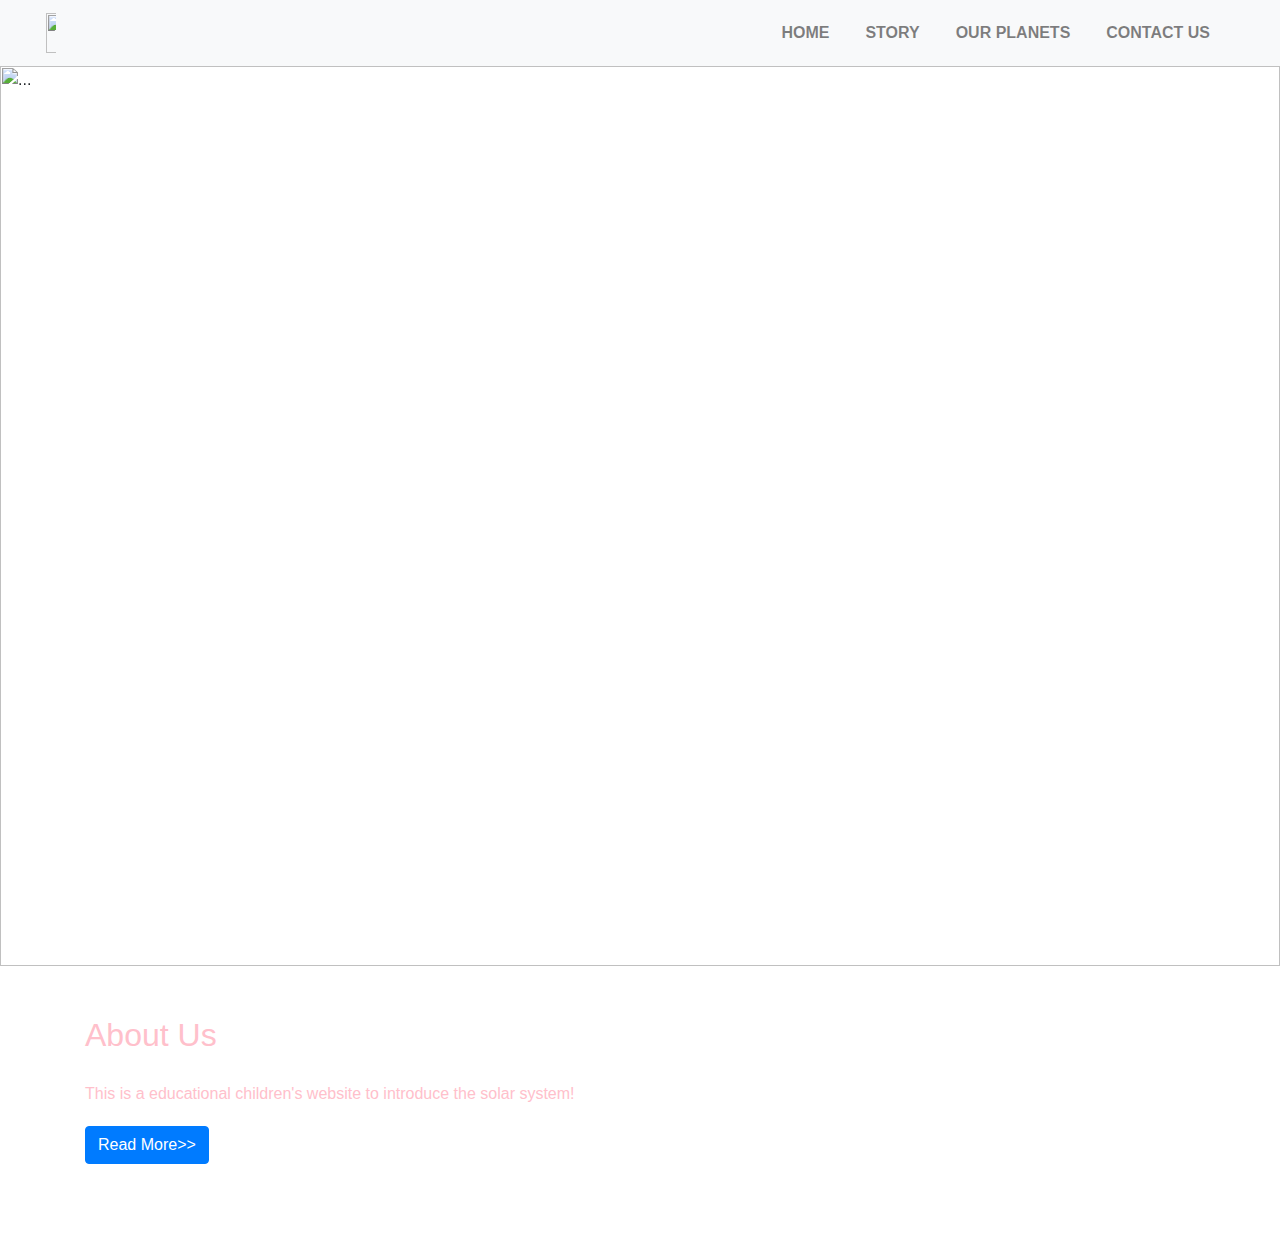
==== index.html @ 0f3926f1 "added files" ====
<html>
    <head>
        <title>Stories of the Solar System</title>
        <link rel="stylesheet" href="style.css">
        <link rel="stylesheet" href="https://stackpath.bootstrapcdn.com/bootstrap/4.4.1/css/bootstrap.min.css">
        <script src="https://code.jquery.com/jquery-3.4.1.slim.min.js" integrity="sha384-J6qa4849blE2+poT4WnyKhv5vZF5SrPo0iEjwBvKU7imGFAV0wwj1yYfoRSJoZ+n"></script> </script>
        <script src="https://cdn.jsdelivr.net/npm/popper.js@1.16.0/dist/umd/popper.min.js" integrity="sha384-Q6E9RHvbIyZFJoft+2mJbHaEWldlvI9IOYy5n3zV9zzTtmI3UksdQRVvoxMfooAo" ></script>
        <script src="https://stackpath.bootstrapcdn.com/bootstrap/4.4.1/js/bootstrap.min.js" integrity="sha384-wfSDF2E50Y2D1uUdj0O3uMBJnjuUD4Ih7YwaYd1iqfktj0Uod8GCExl3Og8ifwB6" ></script>
        <link rel="stylesheet" href="https://stackpath.bootstrapcdn.com/font-awesome/4.7.0/css/font-awesome.min.css">
    </head>
    <body>
    <!--Navigation bar-->
    <section id="nav-bar">
        <nav class="navbar navbar-expand-lg navbar-light bg-light">
            <a class="navbar-brand" href="#"><img src="img/solar-logo.png"></a>
            <button class="navbar-toggler" type="button" data-toggle="collapse" data-target="#navbarSupportedContent" aria-controls="navbarSupportedContent" aria-expanded="false" aria-label="Toggle navigation">
              <span class="navbar-toggler-icon"></span>
            </button>
          
            <div class="collapse navbar-collapse" id="navbarSupportedContent">
              <ul class="navbar-nav ml-auto">
                <li class="nav-item">
                  <a class="nav-link" href="#">HOME</a>
                </li>
                <li class="nav-item">
                  <a class="nav-link" href="#">STORY</a>
                 <li class="nav-item">
                    <a class="nav-link" href="#">OUR PLANETS</a>
                <li class="nav-item">
                    <a class="nav-link" href="#">CONTACT US</a>
                </li>
                <li class="nav-item">
                  <a class="nav-link" href="#" tabindex="-1" aria-disabled="true"></a>
                </li>
              </ul>
            </div>
          </nav>
    </section>
</section>
<div id="slider">
    <div id="carouselExampleIndicators" class="carousel slide" data-ride="carousel">
        <ol class="carousel-indicators">
          <li data-target="#carouselExampleIndicators" data-slide-to="0" class="active"></li>
          <li data-target="#carouselExampleIndicators" data-slide-to="1"></li>
          <li data-target="#carouselExampleIndicators" data-slide-to="2"></li>
        </ol>
        <div class="carousel-inner">
          <div class="carousel-item active">
            <img src="..." class="d-block w-100" alt="...">
          </div>
          <div class="carousel-item">
            <img src="..." class="d-block w-100" alt="...">
          </div>
          <div class="carousel-item">
            <img src="..." class="d-block w-100" alt="...">
          </div>
        </div>
        <a class="carousel-control-prev" href="#carouselExampleIndicators" role="button" data-slide="prev">
          <span class="carousel-control-prev-icon" aria-hidden="true"></span>
          <span class="sr-only">Previous</span>
        </a>
        <a class="carousel-control-next" href="#carouselExampleIndicators" role="button" data-slide="next">
          <span class="carousel-control-next-icon" aria-hidden="true"></span>
          <span class="sr-only">Next</span>
        </a>
      </div>
</div>
</body>
  
    <!---About-->
    <section id="about">
        <div class="container">
            <div class="row"></div>
            <div class="col-md-6"></div>
            <h2> About Us</h2>
            <div class="about-content">
              This is a educational children's website to introduce the solar system! <!--Needs to change--->  
            </div>
            <button type="button" class="btn btn-primary"> Read More>> </button>
        </div>
    </section>
</div>



</body>


</html>
---- style.css ----
#nav-bar
{
    position: sticky;
    top:0;
    z-index: 10;
}
.navbar-brand img
{
    height: 40px;
    padding-left: 30px;
}
.navbar-nav li
{
    padding: 0 10px;
}
.navbar-nav li a
{
    padding: 0 10px;
    float:right;
    text-align:left;
}
.nav-bar ul li a:hover
{
    color: pink;
}
.navbar
{
    background:lightblue;
}
.navbar-toggle
{
    border:none;
}
.nav-link
{
    color: #555;
    font-weight:600;
    font-size: 16px; 
}
#slider
{
    width: 100%;
}
.carousel-caption
{
    top: 50%;
    transform: translateY(-50%);
    bottom: initial;
}
.carousel-caption h5
{
    color: white;
    font-size:42 px;
}
#about
{
    padding-top: 50px;
    padding-bottom: 50px;
    color: Pink;
}
.about-content
{
    padding-top:20px;
}
#about button
{
    margin-top: 20px;
    margin-bottom: 30px;
}
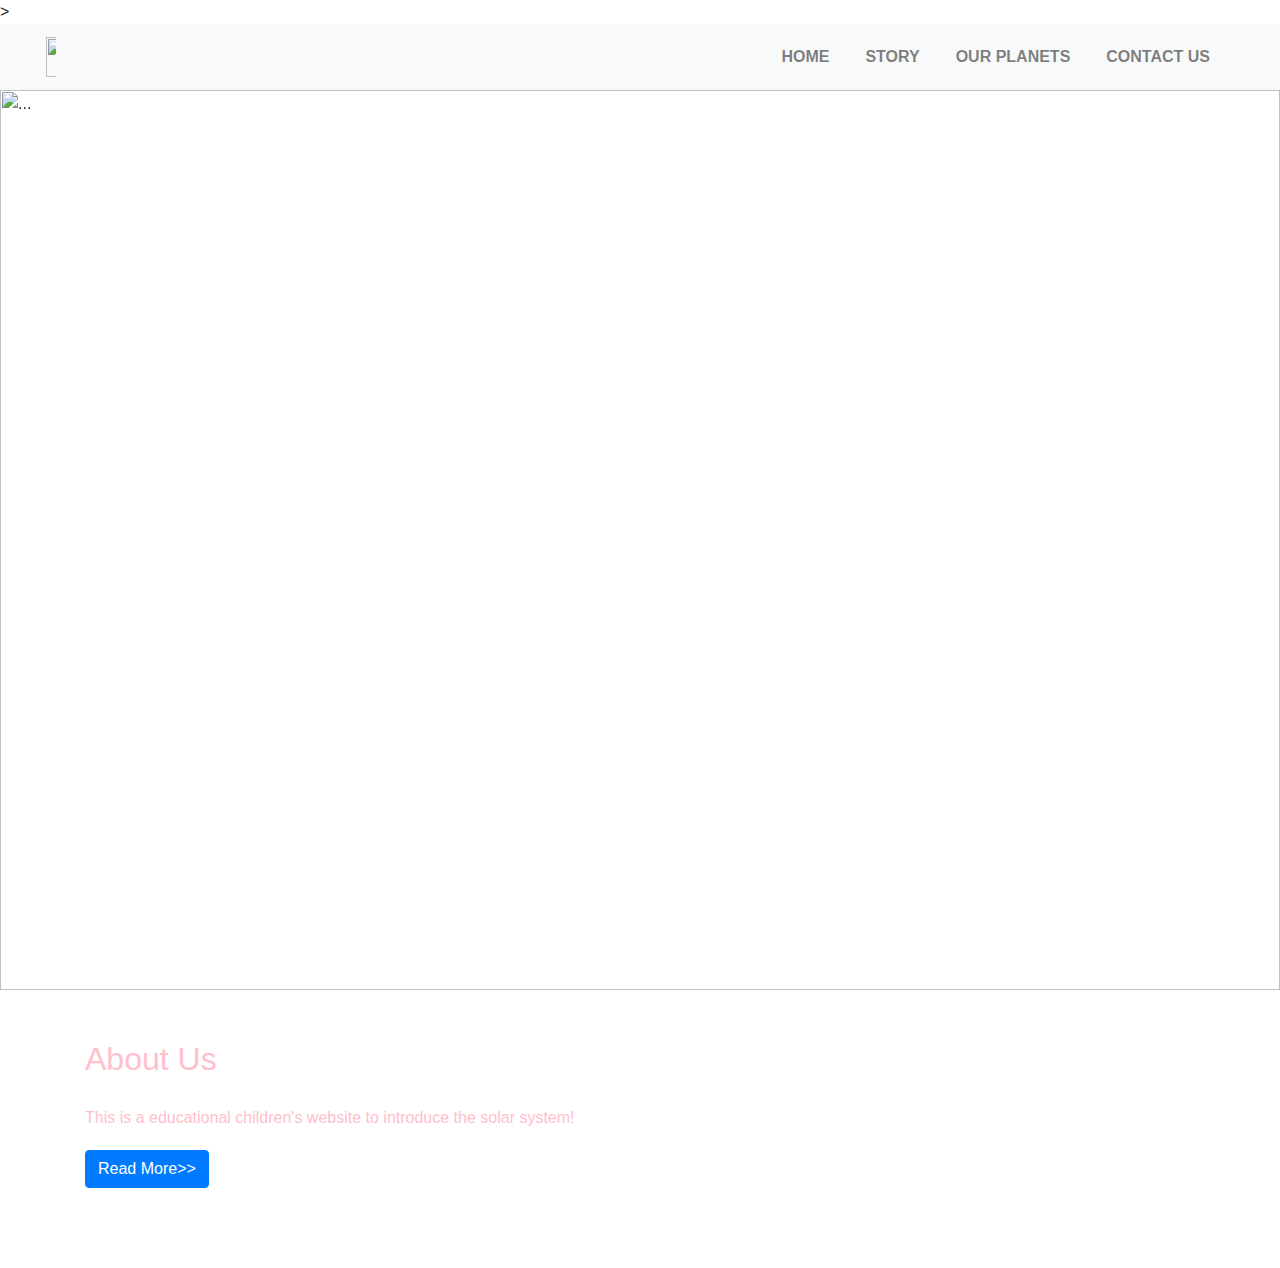
==== commit 0f983284: "changed tags" ====
--- a/index.html
+++ b/index.html
@@ -8,7 +8,7 @@
         <script src="https://stackpath.bootstrapcdn.com/bootstrap/4.4.1/js/bootstrap.min.js" integrity="sha384-wfSDF2E50Y2D1uUdj0O3uMBJnjuUD4Ih7YwaYd1iqfktj0Uod8GCExl3Og8ifwB6" ></script>
         <link rel="stylesheet" href="https://stackpath.bootstrapcdn.com/font-awesome/4.7.0/css/font-awesome.min.css">
     </head>
-    <body>
+    >
     <!--Navigation bar-->
     <section id="nav-bar">
         <nav class="navbar navbar-expand-lg navbar-light bg-light">
@@ -65,7 +65,7 @@
         </a>
       </div>
 </div>
-</body>
+<div>
   
     <!---About-->
     <section id="about">
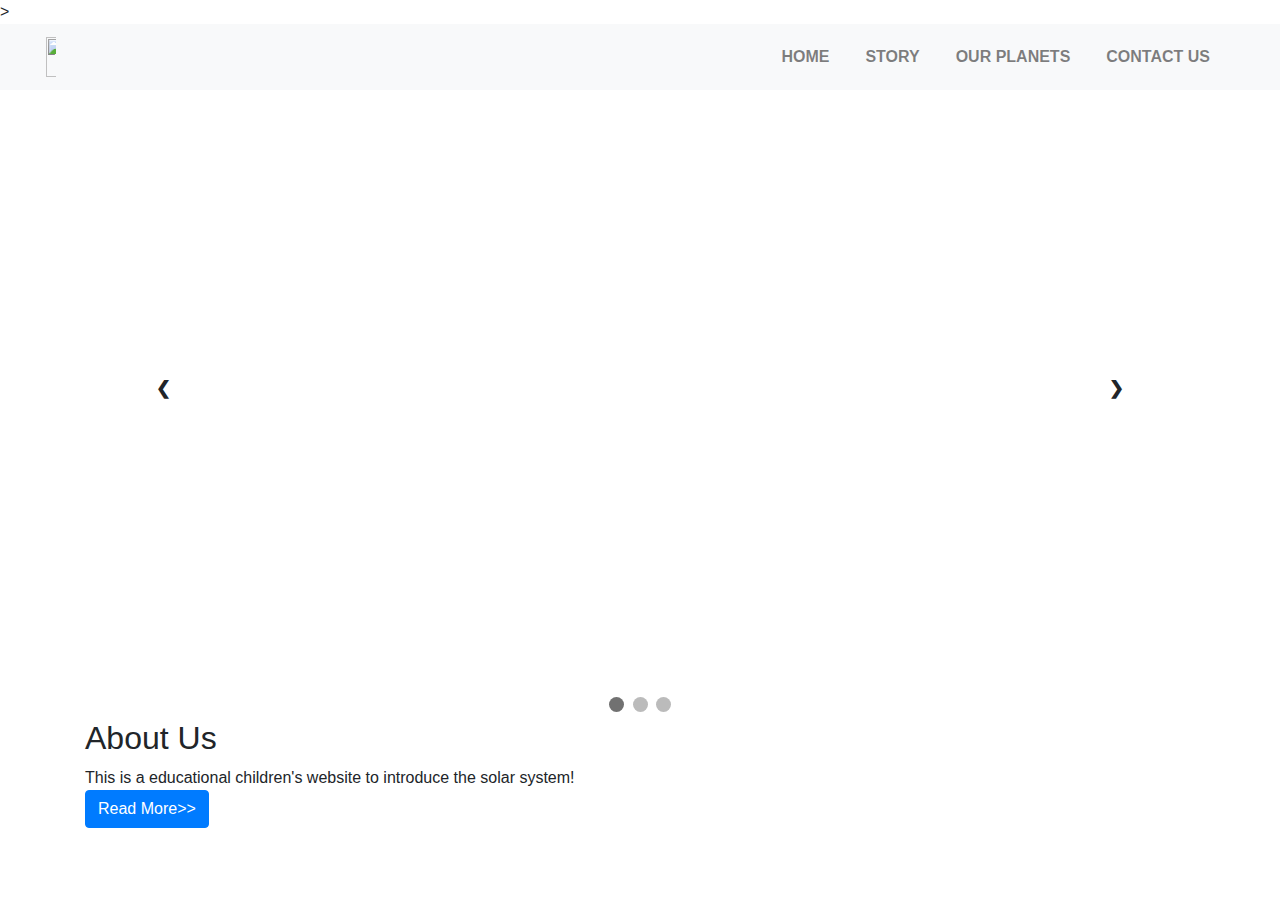
==== commit d03e3f31: "java, carousel" ====
--- a/index.html
+++ b/index.html
@@ -7,6 +7,10 @@
         <script src="https://cdn.jsdelivr.net/npm/popper.js@1.16.0/dist/umd/popper.min.js" integrity="sha384-Q6E9RHvbIyZFJoft+2mJbHaEWldlvI9IOYy5n3zV9zzTtmI3UksdQRVvoxMfooAo" ></script>
         <script src="https://stackpath.bootstrapcdn.com/bootstrap/4.4.1/js/bootstrap.min.js" integrity="sha384-wfSDF2E50Y2D1uUdj0O3uMBJnjuUD4Ih7YwaYd1iqfktj0Uod8GCExl3Og8ifwB6" ></script>
         <link rel="stylesheet" href="https://stackpath.bootstrapcdn.com/font-awesome/4.7.0/css/font-awesome.min.css">
+
+
+
+        <script src="/java.js"></script>
     </head>
     >
     <!--Navigation bar-->
@@ -36,35 +40,71 @@
             </div>
           </nav>
     </section>
-</section>
-<div id="slider">
-    <div id="carouselExampleIndicators" class="carousel slide" data-ride="carousel">
-        <ol class="carousel-indicators">
-          <li data-target="#carouselExampleIndicators" data-slide-to="0" class="active"></li>
-          <li data-target="#carouselExampleIndicators" data-slide-to="1"></li>
-          <li data-target="#carouselExampleIndicators" data-slide-to="2"></li>
-        </ol>
-        <div class="carousel-inner">
-          <div class="carousel-item active">
-            <img src="..." class="d-block w-100" alt="...">
-          </div>
-          <div class="carousel-item">
-            <img src="..." class="d-block w-100" alt="...">
-          </div>
-          <div class="carousel-item">
-            <img src="..." class="d-block w-100" alt="...">
-          </div>
-        </div>
-        <a class="carousel-control-prev" href="#carouselExampleIndicators" role="button" data-slide="prev">
-          <span class="carousel-control-prev-icon" aria-hidden="true"></span>
-          <span class="sr-only">Previous</span>
-        </a>
-        <a class="carousel-control-next" href="#carouselExampleIndicators" role="button" data-slide="next">
-          <span class="carousel-control-next-icon" aria-hidden="true"></span>
-          <span class="sr-only">Next</span>
-        </a>
+
+    <div class="slideshow-container">
+
+      <!--images n slides-->
+      <div class="mySlides fade">
+        <div class="numbertext">1 / 3</div>
+        <img src="images/apeach.jpg" style="width:100%">
+        <div class="text">apeach 1</div>
       </div>
-</div>
+    
+      <div class="mySlides fade">
+        <div class="numbertext">2 / 3</div>
+        <img src="images/apeach2.jpg" style="width:100%">
+        <div class="text">another cute apeach</div>
+      </div>
+    
+      <div class="mySlides fade">
+        <div class="numbertext">3 / 3</div>
+        <img src="images/apeach3.jpg" style="width:100%">
+        <div class="text">apeach!</div>
+      </div>
+    
+      <!-- buttons -->
+      <a class="prev" onclick="plusSlides(-1)">&#10094;</a>
+      <a class="next" onclick="plusSlides(1)">&#10095;</a>
+    </div>
+    <br>
+    
+    <!--  dots/circles -->
+    <div style="text-align:center">
+      <span class="dot" onclick="currentSlide(1)"></span>
+      <span class="dot" onclick="currentSlide(2)"></span>
+      <span class="dot" onclick="currentSlide(3)"></span>
+    </div>
+
+    <script>
+      var slideIndex = 1;
+      showSlides(slideIndex);
+      
+      function plusSlides(n) {
+        showSlides(slideIndex += n);
+      }
+      
+      function currentSlide(n) {
+        showSlides(slideIndex = n);
+      }
+      
+      function showSlides(n) {
+        var i;
+        var slides = document.getElementsByClassName("mySlides");
+        var dots = document.getElementsByClassName("dot");
+        if (n > slides.length) {slideIndex = 1}    
+        if (n < 1) {slideIndex = slides.length}
+        for (i = 0; i < slides.length; i++) {
+            slides[i].style.display = "none";  
+        }
+        for (i = 0; i < dots.length; i++) {
+            dots[i].className = dots[i].className.replace(" active", "");
+        }
+        slides[slideIndex-1].style.display = "block";  
+        dots[slideIndex-1].className += " active";
+      }
+      </script>
+      
+
 <div>
   
     <!---About-->
--- a/style.css
+++ b/style.css
@@ -37,34 +37,102 @@
     font-weight:600;
     font-size: 16px; 
 }
-#slider
-{
-    width: 100%;
-}
-.carousel-caption
-{
-    top: 50%;
-    transform: translateY(-50%);
-    bottom: initial;
-}
-.carousel-caption h5
-{
-    color: white;
-    font-size:42 px;
-}
-#about
-{
-    padding-top: 50px;
-    padding-bottom: 50px;
-    color: Pink;
-}
-.about-content
-{
-    padding-top:20px;
-}
-#about button
-{
-    margin-top: 20px;
-    margin-bottom: 30px;
+
+
+
+
+* {box-sizing:border-box}
+
+/* Slideshow container */
+.slideshow-container {
+  max-width: 1000px;
+  position: relative;
+  margin: auto;
 }
 
+/* Hide the images by default */
+.mySlides {
+  display: none;
+}
+
+/* Next & previous buttons */
+.prev, .next {
+  cursor: pointer;
+  position: absolute;
+  top: 50%;
+  width: auto;
+  margin-top: -22px;
+  padding: 16px;
+  color: white;
+  font-weight: bold;
+  font-size: 18px;
+  transition: 0.6s ease;
+  border-radius: 0 3px 3px 0;
+  user-select: none;
+}
+
+/* "next button" to the right */
+.next {
+  right: 0;
+  border-radius: 3px 0 0 3px;
+}
+
+/* bg colour when mouse hover over */
+.prev:hover, .next:hover {
+  background-color: rgba(0,0,0,0.8);
+}
+
+/* caption text uwu */
+.text {
+  color: #f2f2f2;
+  font-size: 15px;
+  padding: 8px 12px;
+  position: absolute;
+  bottom: 8px;
+  width: 100%;
+  text-align: center;
+}
+
+/* number txt (1/3 etc) */
+.numbertext {
+  color: #f2f2f2;
+  font-size: 12px;
+  padding: 8px 12px;
+  position: absolute;
+  top: 0;
+}
+
+/* dots/bullets/indicators */
+.dot {
+  cursor: pointer;
+  height: 15px;
+  width: 15px;
+  margin: 0 2px;
+  background-color: #bbb;
+  border-radius: 50%;
+  display: inline-block;
+  transition: background-color 0.6s ease;
+}
+
+.active, .dot:hover {
+  background-color: #717171;
+}
+
+/*  animation */
+.fade {
+  -webkit-animation-name: fade;
+  -webkit-animation-duration: 1.5s;
+  animation-name: fade;
+  animation-duration: 1.5s;
+}
+
+@-webkit-keyframes fade {
+  from {opacity: .4}
+  to {opacity: 1}
+}
+
+@keyframes fade {
+  from {opacity: .4}
+  to {opacity: 1}
+}
+
